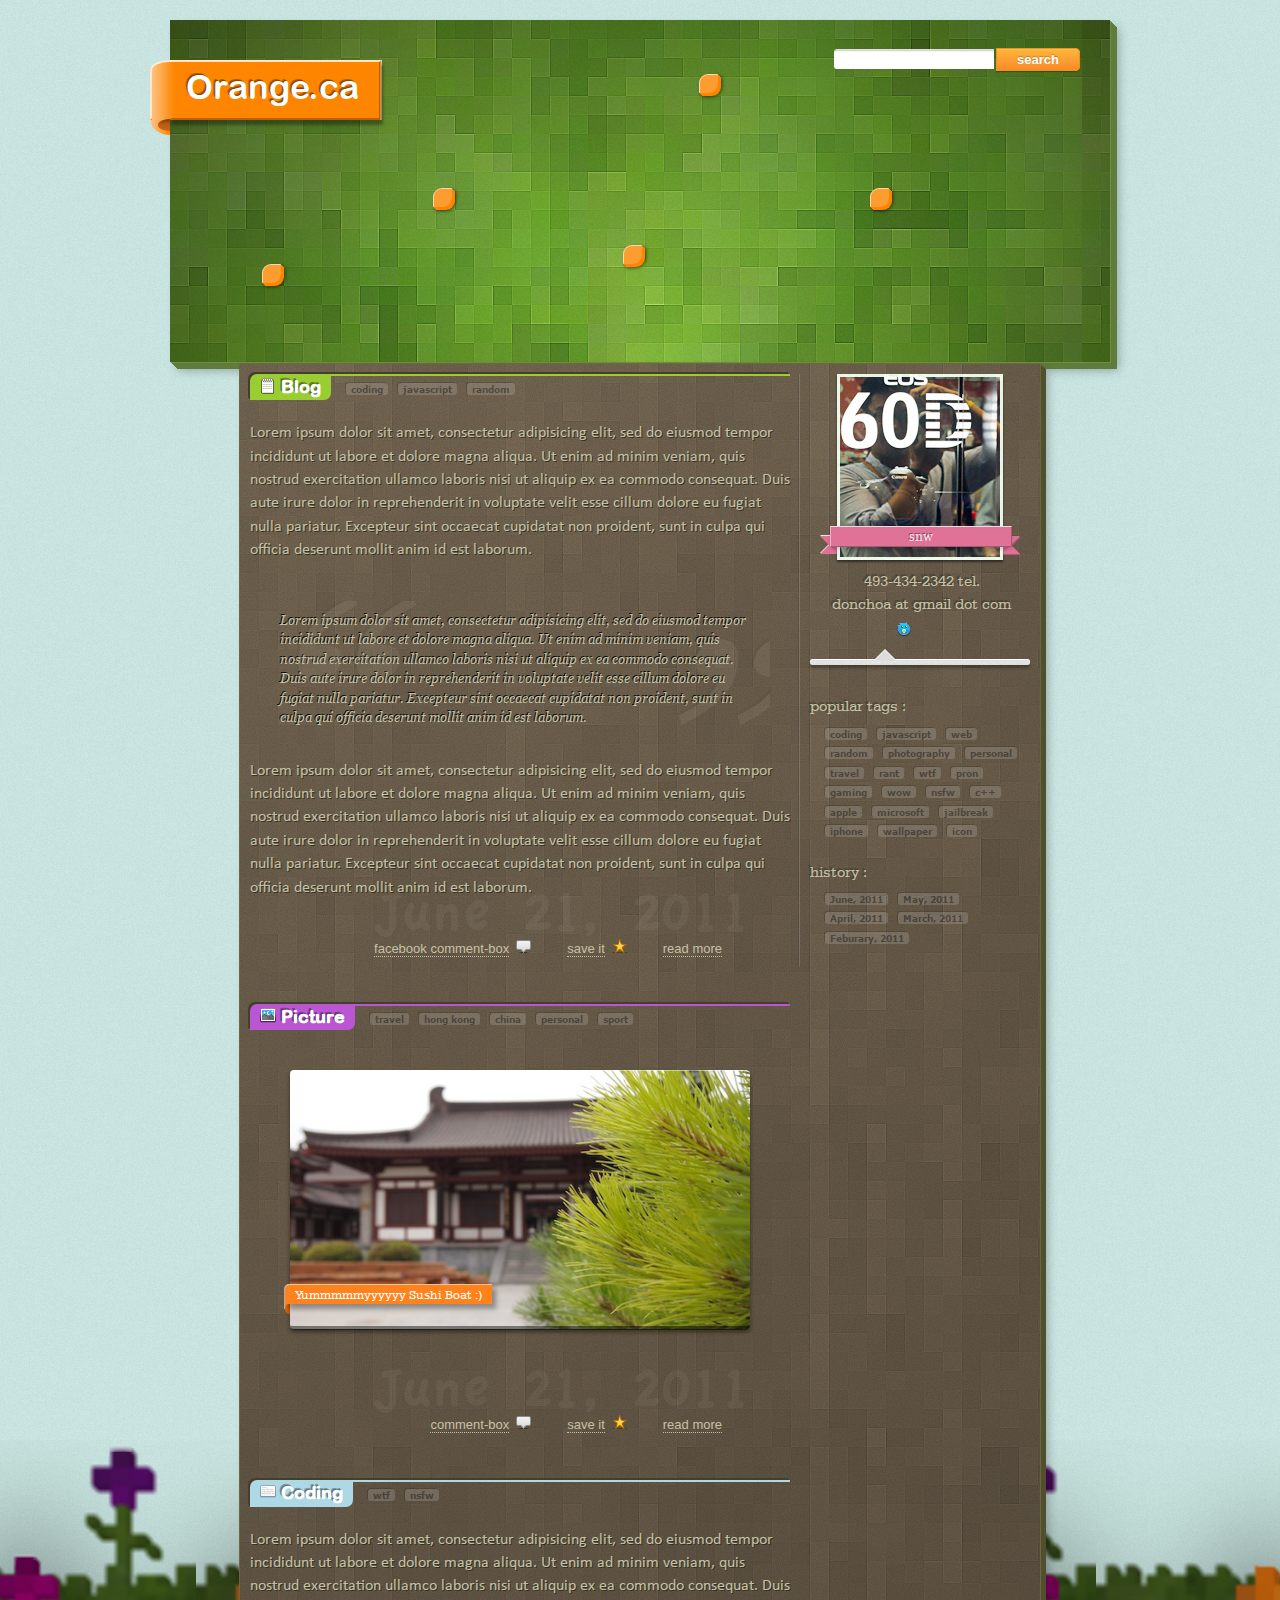
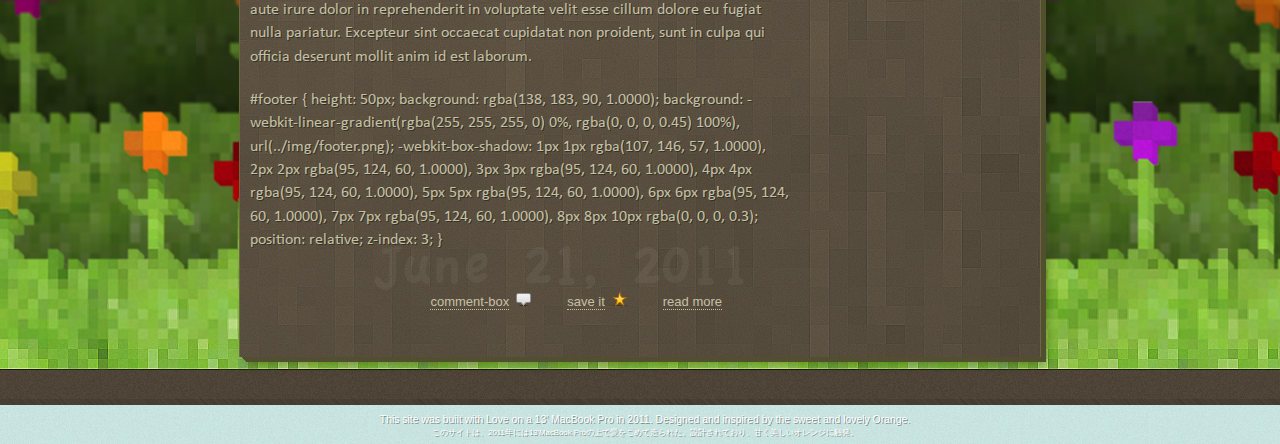
==== index.html @ d5fca3a6 "initial uploading the files from dropbox to github. finalized flickr and twitter." ====
<!DOCTYPE HTML>
<html lang="en-US">
<head>
	
	<title>O Hai Der! - snw</title>
	<meta charset="utf-8">
	<link rel="stylesheet" type="text/css" href="css/reset.css" />
	<link rel="stylesheet" type="text/css" href="css/nivo-slider.css" media="all" />
	<link rel="stylesheet" type="text/css" href="css/960/960_12_col.css" />
	<link rel="stylesheet" type="text/css" href="css/960/text.css" />
	<link rel="stylesheet" type="text/css" href="css/style.css" />
	
	<link rel="icon" type="image/png" href="img/fav.png" />
	
	
	<script type="text/javascript" src="script/jquery-1.6.1.min.js"></script>
	<script type="text/javascript" src="script/jquery.nivo.slider.pack.js"></script>
	<script type="text/javascript" src="script/fancyzoom/js-global/FancyZoom.js"></script>
	<script type="text/javascript" src="script/fancyzoom/js-global/FancyZoomHTML.js"></script>
	<script type="text/javascript" src="script/script.js"></script>
	
</head>
<body>
	
	<!-- background flower garden -->
	<div id="garden-03"></div>
	<div id="garden-02"></div>
	<div id="garden-01"></div>
	<div id="footer-foreground"></div>
	
	<div id="container" class="container_12">	
		<div id="header" class="grid_12">
			<!--hover audio for navigations-->
			<audio src="audio/sound85.wav"></audio>
			<div id="ribbon">Orange.ca<span id="hover-ribbon"><ul><li>oh</li><li>hai</li><li>der!</li></ul></span></div><div id="ribbon-2"></div><div id="ribbon-3"></div>
			<div class="apple one"><a href="#">blog</a></div>
			<div class="apple two"><a href="#">workbook</a></div>
			<div class="apple three"><a href="#">showcase</a></div>
			<div class="apple four"><a href="photography.html">photography</a></div>
			<div class="apple five"><a href="#">resume</a></div>
			
			<form action="#" id="search">
				<input type="text" />
				<a href="#" id="search-button">search</a>
			</form>
		</div>
		<div id="main" class="grid_10 prefix_1 suffix_1">
			<div id="content">
				<div id="left" class="grid_7">
					<div id="post">
						<!--post header-->
						<h1 id="h1_green"><img src="img/blog.png" alt="" id="icon" />Blog</h1>
						<ul id="tags">
							<li><a href="#">coding</a></li>
							<li><a href="#">javascript</a></li>
							<li><a href="#">random</a></li>
						</ul>
						<div id="hr_green"></div>	
						<!--end of post header-->
						<p>Lorem ipsum dolor sit amet, consectetur adipisicing elit, sed do eiusmod tempor incididunt ut labore et dolore magna aliqua. Ut enim ad minim veniam, quis nostrud exercitation ullamco laboris nisi ut aliquip ex ea commodo consequat. Duis aute irure dolor in reprehenderit in voluptate velit esse cillum dolore eu fugiat nulla pariatur. Excepteur sint occaecat cupidatat non proident, sunt in culpa qui officia deserunt mollit anim id est laborum.</p>
						<p><div id="quotes"><div id="quotation-left">“</div><div id="quotation-right">”</div>Lorem ipsum dolor sit amet, consectetur adipisicing elit, sed do eiusmod tempor incididunt ut labore et dolore magna aliqua. Ut enim ad minim veniam, quis nostrud exercitation ullamco laboris nisi ut aliquip ex ea commodo consequat. Duis aute irure dolor in reprehenderit in voluptate velit esse cillum dolore eu fugiat nulla pariatur. Excepteur sint occaecat cupidatat non proident, sunt in culpa qui officia deserunt mollit anim id est laborum.</div></p>
						<p>Lorem ipsum dolor sit amet, consectetur adipisicing elit, sed do eiusmod tempor incididunt ut labore et dolore magna aliqua. Ut enim ad minim veniam, quis nostrud exercitation ullamco laboris nisi ut aliquip ex ea commodo consequat. Duis aute irure dolor in reprehenderit in voluptate velit esse cillum dolore eu fugiat nulla pariatur. Excepteur sint occaecat cupidatat non proident, sunt in culpa qui officia deserunt mollit anim id est laborum.</p>
						<!--post footer-->
						<div id="end_post">
							<div id="date">June 21, 2011</div>
							<ul id="tools">
								<li><a href="#">facebook comment-box</a><img src="img/comment.png" alt="" id="icon" /></li>
								<li><a href="#">save it</a><img src="img/bookmark.png" alt="" id="icon" /></li>
								<li><a href="#">read more</a><img src="img/more.png" alt="" id="icon" /></li>
							</ul>
						</div>
						<!--end of post footer-->
					</div>
					
					<div id="post">
						<h1 id="h1_purple"><img src="img/pic.png" alt="" id="icon" />Picture</h1>
						<ul id="tags">
							<li><a href="#">travel</a></li>
							<li><a href="#">hong kong</a></li>
							<li><a href="#">china</a></li>
							<li><a href="#">personal</a></li>
							<li><a href="#">sport</a></li>
						</ul>
						<div id="hr_purple"></div>
						<p>
							<div id="img">
								<a href="img/slider/05.jpg"><img src="img/slider/05.jpg" alt="Packed for mainland China" /></a>
								<h5 id="caption">Yummmmmyyyyyy Sushi Boat :)</h5>
								<div id="caption-2"></div><div id="caption-3"></div>
							</div>
						</p>
						<div id="end_post">
							<div id="date">June 21, 2011</div>
							<ul id="tools">
								<li><a href="#">comment-box</a><img src="img/comment.png" alt="" id="icon" /></li>
								<li><a href="#">save it</a><img src="img/bookmark.png" alt="" id="icon" /></li>
								<li><a href="#">read more</a><img src="img/more.png" alt="" id="icon" /></li>
							</ul>
						</div>
					</div>
					
					<div id="post">
						<h1 id="h1_blue"><img src="img/code.png" alt="" id="icon" />Coding</h1>
						<ul id="tags">
							<li><a href="#">wtf</a></li>
							<li><a href="#">nsfw</a></li>
						</ul>
						<div id="hr_blue"></div>
						<p>Lorem ipsum dolor sit amet, consectetur adipisicing elit, sed do eiusmod tempor incididunt ut labore et dolore magna aliqua. Ut enim ad minim veniam, quis nostrud exercitation ullamco laboris nisi ut aliquip ex ea commodo consequat. Duis aute irure dolor in reprehenderit in voluptate velit esse cillum dolore eu fugiat nulla pariatur. Excepteur sint occaecat cupidatat non proident, sunt in culpa qui officia deserunt mollit anim id est laborum.</p>
						<p>
						#footer {
							height: 50px;
							background: rgba(138, 183, 90, 1.0000);
							background: 
								-webkit-linear-gradient(rgba(255, 255, 255, 0) 0%, rgba(0, 0, 0, 0.45) 100%),
								url(../img/footer.png);
							-webkit-box-shadow: 
								1px 1px rgba(107, 146, 57, 1.0000),
								2px 2px rgba(95, 124, 60, 1.0000),
								3px 3px rgba(95, 124, 60, 1.0000),
								4px 4px rgba(95, 124, 60, 1.0000),
								5px 5px rgba(95, 124, 60, 1.0000),
								6px 6px rgba(95, 124, 60, 1.0000),
								7px 7px rgba(95, 124, 60, 1.0000),
								8px 8px 10px rgba(0, 0, 0, 0.3);
							position: relative;
							z-index: 3;
						}
						</p>
						<div id="end_post">
							<div id="date">June 21, 2011</div>
							<ul id="tools">
								<li><a href="#">comment-box</a><img src="img/comment.png" alt="" id="icon" /></li>
								<li><a href="#">save it</a><img src="img/bookmark.png" alt="" id="icon" /></li>
								<li><a href="#">read more</a><img src="img/more.png" alt="" id="icon" /></li>
							</ul>
						</div>
					</div>
					
				</div><!-- end of #left -->
				
				
				<div id="right" class="grid_3 alpha">
					<div id="avatar">
						<div id="ribbon">snw</div><div id="ribbon-2"></div><div id="ribbon-3"></div><div id="ribbon-4"></div><div id="ribbon-5"></div><div id="ribbon-6"></div><div id="ribbon-7"></div>
					</div>
					<ul id="info">
						<li>493-434-2342 tel.</li>
						<li>donchoa at gmail dot com</li>
						<li>
							<a href="#"><img src="img/twit.png" alt="" /></a>&nbsp;
							<a href="http://www.flickr.com/photos/snwfog"><img src="img/flickr.png" alt="" target="_blank" /></a>&nbsp;
							<a href=""><img src="img/facebook.png" alt="" /></a>&nbsp;
							<a href=""><img src="img/devart.png" alt="" /></a>
						</li>
					</ul>
					<div id="twitter"><div id="twitter-2"></div><div id="twitter-3"></div>
						
						
						<!--<div id="feed">Lorem ipsum dolor sit amet, consectetur adipisicing elit, sed do eiusmod tempor incididunt ut labore et dolore magna aliqua.</div>
						<div id="feed">Ut enim ad minim veniam, quis nostrud exercitation ullamco laboris nisi ut aliquip ex ea commodo consequat.</div>
						<div id="feed">Duis aute irure dolor in reprehenderit in voluptate velit esse cillum dolore eu fugiat nulla pariatur.</div>
						<div id="last-feed">Excepteur sint occaecat cupidatat non proident, sunt in culpa qui officia deserunt mollit anim id est laborum.</div>
					-->
					</div>
					
					<h5>popular tags :</h5>
					<ul id="tags">
						<li><a href="#">coding</a></li>
						<li><a href="#">javascript</a></li>
						<li><a href="#">web</a></li>
						<li><a href="#">random</a></li>
						<li><a href="#">photography</a></li>
						<li><a href="#">personal</a></li>
						<li><a href="#">travel</a></li>
						<li><a href="#">rant</a></li>
						<li><a href="#">wtf</a></li>
						<li><a href="#">pron</a></li>
						<li><a href="#">gaming</a></li>
						<li><a href="#">wow</a></li>
						<li><a href="#">nsfw</a></li>
						<li><a href="#">c++</a></li>
						<li><a href="#">apple</a></li>
						<li><a href="#">microsoft</a></li>
						<li><a href="#">jailbreak</a></li>
						<li><a href="#">iphone</a></li>
						<li><a href="#">wallpaper</a></li>
						<li><a href="#">icon</a></li>
					
					</ul>
					
					<h5>history :</h5>
					<ul id="tags">
						<li><a href="#">June, 2011</a></li>
						<li><a href="#">May, 2011</a></li>
						<li><a href="#">April, 2011</a></li>
						<li><a href="#">March, 2011</a></li>
						<li><a href="#">Feburary, 2011</a></li>
					</ul>
				</div><!-- end of #right -->
				
				<!--<div id="slider">
					<img src="img/slider/01.jpg" alt="Victoria Harbor @ Night" title="Victoria Harbor @ Night" />
					<img src="img/slider/02.jpg" alt="Sushi Leaf Boat" title="Sushi Leaf Boat" />
					<img src="img/slider/03.jpg" alt="Kanbi Kawahi" title="Kanbi Kawahi" />
					<img src="img/slider/04.jpg" alt="" title="Packed for Xi'an" />
					<img src="img/slider/05.jpg" alt="" title="Big Goose Pagoda @ Xi'an" />
					<img src="img/slider/06.jpg" alt="" title="大唐芙蓉元"/>
				</div>-->
				
				<!--<ul class="gallery">
					<li><a href="#"><img src="img/sunny.png" alt="Sunny Day! :D" /></a></li>
					<li><a href="#"><img src="img/glissade.png" alt="Glissade, weeeeeeeee!" /></a></li>
					<li><a href="#"><img src="img/-3-.png" alt="-3-" /></a></li>
				</ul> -->
				
				<!--<p><a href="#" id="download"></a></p>
				
				<form action="/">
					<p>
						<button id="clickme" name="clickme" type="button" value="cliclicious">Cliclicious&nbsp;&nbsp;&nbsp;&nbsp;&nbsp;&#63743;</button>
					</p>
				</form>	-->
				<!--<div id="left" class="grid_3 omega">
					<div id="left-panel">
						<!--<div id="avatar"></div>--*>
						<p>
							Lorem ipsum dolor sit amet, consectetur adipisicing elit, sed do eiusmod tempor incididunt ut labore et dolore magna aliqua. Ut enim ad minim veniam, quis nostrud exercitation ullamco laboris nisi ut aliquip ex ea commodo consequat. Duis aute irure dolor in reprehenderit in voluptate velit esse cillum dolore eu fugiat nulla pariatur. Excepteur sint occaecat cupidatat non proident, sunt in culpa qui officia deserunt mollit anim id est laborum.
						</p>
					</div>
				</div>-->
				<!--<div id="right" class="grid_7 alpha">
					<div id="right-panel">
						<form action="/">
							<p>
								<button id="clickme" name="clickme" type="button" value="cliclicious">Cliclicious&nbsp;&nbsp;&nbsp;&nbsp;&nbsp;&#63743;</button>
							</p>
						</form>
						Lorem ipsum dolor sit amet, consectetur adipisicing elit, sed do eiusmod ssssss tempor incididunt ut labore et dolore magna aliqua. Ut enim ad minim veniam, quis nostrud exercitation ullamco laboris nisi ut aliquip ex ea commodo consequat. Duis aute irure dolor in reprehenderit in voluptate velit esse cillum dolore eu fugiat nulla pariatur. Excepteur sint occaecat cupidatat non proident, sunt in culpa qui officia deserunt mollit anim id est laborum.
					</div><!--end of #right-panel--*>
				</div><!--end of .grid_7 alpha--*>-->
			</div><!-- end of content -->
			
			<!--oh hai der! my name is charles yang, and i design stuffs. well mostly webpage, and graphics. i am extremely good with shapes and color, although i am pretty much a newb in free drawing :(-->
			
		</div><!-- end of #main -->
		<div id="footer" class="grid_12"></div>
		<div id="footer-footer" class="grid_12">
			<p id="en">This site was built with Love on a 13' MacBook Pro in 2011. Designed and inspired by the sweet and lovely Orange.</p>
			<p id="jp">このサイトは、2011年には13'MacBook Proの上で愛をこめて造られた。設計されており、甘く美しいオレンジに触発。</p>
		</div>
	</div>
	<div id="ribbon-test"></div>
</body>
</html>
---- css/960/960_12_col.css ----
body{min-width:960px}.container_12{margin-left:auto;margin-right:auto;width:960px}.grid_1,.grid_2,.grid_3,.grid_4,.grid_5,.grid_6,.grid_7,.grid_8,.grid_9,.grid_10,.grid_11,.grid_12{display:inline;float:left;margin-left:10px;margin-right:10px}.push_1,.pull_1,.push_2,.pull_2,.push_3,.pull_3,.push_4,.pull_4,.push_5,.pull_5,.push_6,.pull_6,.push_7,.pull_7,.push_8,.pull_8,.push_9,.pull_9,.push_10,.pull_10,.push_11,.pull_11{position:relative}.alpha{margin-left:0}.omega{margin-right:0}.container_12 .grid_1{width:60px}.container_12 .grid_2{width:140px}.container_12 .grid_3{width:220px}.container_12 .grid_4{width:300px}.container_12 .grid_5{width:380px}.container_12 .grid_6{width:460px}.container_12 .grid_7{width:540px}.container_12 .grid_8{width:620px}.container_12 .grid_9{width:700px}.container_12 .grid_10{width:780px}.container_12 .grid_11{width:860px}.container_12 .grid_12{width:940px}.container_12 .prefix_1{padding-left:80px}.container_12 .prefix_2{padding-left:160px}.container_12 .prefix_3{padding-left:240px}.container_12 .prefix_4{padding-left:320px}.container_12 .prefix_5{padding-left:400px}.container_12 .prefix_6{padding-left:480px}.container_12 .prefix_7{padding-left:560px}.container_12 .prefix_8{padding-left:640px}.container_12 .prefix_9{padding-left:720px}.container_12 .prefix_10{padding-left:800px}.container_12 .prefix_11{padding-left:880px}.container_12 .suffix_1{padding-right:80px}.container_12 .suffix_2{padding-right:160px}.container_12 .suffix_3{padding-right:240px}.container_12 .suffix_4{padding-right:320px}.container_12 .suffix_5{padding-right:400px}.container_12 .suffix_6{padding-right:480px}.container_12 .suffix_7{padding-right:560px}.container_12 .suffix_8{padding-right:640px}.container_12 .suffix_9{padding-right:720px}.container_12 .suffix_10{padding-right:800px}.container_12 .suffix_11{padding-right:880px}.container_12 .push_1{left:80px}.container_12 .push_2{left:160px}.container_12 .push_3{left:240px}.container_12 .push_4{left:320px}.container_12 .push_5{left:400px}.container_12 .push_6{left:480px}.container_12 .push_7{left:560px}.container_12 .push_8{left:640px}.container_12 .push_9{left:720px}.container_12 .push_10{left:800px}.container_12 .push_11{left:880px}.container_12 .pull_1{left:-80px}.container_12 .pull_2{left:-160px}.container_12 .pull_3{left:-240px}.container_12 .pull_4{left:-320px}.container_12 .pull_5{left:-400px}.container_12 .pull_6{left:-480px}.container_12 .pull_7{left:-560px}.container_12 .pull_8{left:-640px}.container_12 .pull_9{left:-720px}.container_12 .pull_10{left:-800px}.container_12 .pull_11{left:-880px}.clear{clear:both;display:block;overflow:hidden;visibility:hidden;width:0;height:0}.clearfix:before,.clearfix:after{content:'\0020';display:block;overflow:hidden;visibility:hidden;width:0;height:0}.clearfix:after{clear:both}.clearfix{zoom:1}
---- css/960/text.css ----
body{font:13px/1.5 'Helvetica Neue',Arial,'Liberation Sans',FreeSans,sans-serif}pre,code{font-family:'DejaVu Sans Mono',Monaco,Consolas,monospace}hr{border:0 #ccc solid;border-top-width:1px;clear:both;height:0}h1{font-size:25px}h2{font-size:23px}h3{font-size:21px}h4{font-size:19px}h5{font-size:17px}h6{font-size:15px}ol{list-style:decimal}ul{list-style:disc}li{margin-left:30px}p,dl,hr,h1,h2,h3,h4,h5,h6,ol,ul,pre,table,address,fieldset,figure{margin-bottom:20px}
---- css/style.css ----
body {
	background: 
		url(../img/body.png) repeat top left;
}

/*#ribbon-test {
	background-image: url(../img/bottom-footer.png);
	position: absolute;
	clear: all;
	bottom: 0px;
	width: 100%;
	height: 50px;
	
}*/

div#garden-01 {
	background: url(../img/background-garden-01.png) repeat-x 90% 90%;
	width: 100%;
	height: 380px;
	position: absolute;
}

div#garden-02 {
	background: url(../img/background-garden-02.png) repeat-x 50% 50%;
	width: 100%;
	height: 480px;
	position: absolute;
}

div#garden-03 {
	background: url(../img/background-garden-03.png) repeat-x 20% 20%;
	width: 100%;
	height: 500px;
	position: absolute;
}

div#footer-foreground {
	background: url(../img/footer-foreground.png) repeat-x;
	width: 100%;
	height: 155px;
	position: absolute;
	z-index: 5;
}

#container {
	background: rgba(242, 242, 242, 1.0000);
	clear: auto;
}

#header {
	position: relative;
	height: 342px;
	width: 940px;
	margin-top: 20px;
	//background: url(../img/bg-fallback.png) repeat top left;
	background: 
		-webkit-radial-gradient(50% 100%, circle, rgba(255, 255, 255, 0) 0%, rgba(0, 0, 0, 0.65) 130%),
		url(../img/background2.png);	
	-webkit-box-shadow: 
		1px 1px rgba(107, 146, 57, 1.0000),
		2px 2px rgba(95, 124, 60, 1.0000),
		3px 3px rgba(95, 124, 60, 1.0000),
		4px 4px rgba(95, 124, 60, 1.0000),
		5px 5px rgba(95, 124, 60, 1.0000),
		6px 6px rgba(95, 124, 60, 1.0000),
		7px 7px rgba(95, 124, 60, 1.0000),
		8px 8px 10px rgba(0, 0, 0, 0.31);
	z-index: 1;
}

#header #ribbon {
	color: white;
	text-shadow:
		-1px -1px rgba(0, 0, 0, 0.3),
		-2px -2px rgba(0, 0, 0, 0.3);
	font-size: 2.6em;
	height: 50px;
	width: 150px;
	font-family: Arial Rounded MT Bold, sans-serif;
	background:
		-webkit-gradient(linear, 0% 100%, 100% 100%, from(rgba(255, 255, 255, 0.5)), color-stop(10%, rgba(255, 255, 255, 0)), to(rgba(255, 255, 255, 0))),
		url(../img/header-menu.png),
		rgba(253, 133, 0, 1.0000);

/*-webkit-linear-gradient(top, rgba(255, 255, 255, 0), rgba(255, 255, 255, 0.45) 4%, rgba(255, 255, 255, 0) 12%),*/

	position: absolute;
	padding: 0px 1.3em 0px 1em;
	border-style: solid;
	border-width: 2px;
	border-color: rgba(255, 255, 255, 0.8) transparent transparent rgba(255, 255, 255, 0.8);
	-webkit-border-radius: 20px 0em 0em 0px / 10px 0px 0px 0px;
	//-webkit-box-shadow: 5px 5px 5px rgba(0, 0, 0, 0.25);
	left: -20px;
	top: 40px;
	padding-bottom: 6px; /* Balance the space between O and g of the orange banner */
}

#header div#ribbon span#hover-ribbon ul {
	visibility: hidden;
	font-size: 0.4em;
	float: right;
	list-style: none;
	margin: 0px;
}

/*
#header div#ribbon span#hover-ribbon ul li {
	margin: 0px;
}

#header div#ribbon:hover span#hover-ribbon ul {
	visibility: visible;
}

#header div#ribbon:hover {
	width: 250px;
}*/

#header div#ribbon:before {
	content: '';
	height: 56px;
	width: 208px;
	position: absolute;
	top: -2px;
	left: 17px;
	-webkit-box-shadow: 2px 5px 3px rgba(0, 0, 0, 0.35);
	border-style: solid;
	border-width: 2px;
	border-color: transparent rgba(0, 0, 0, 0.25) rgba(0, 0, 0, 0.25) transparent;
}

/*#header #ribbon:hover {
	color: white;
	text-shadow:
		-1px -1px rgba(0, 0, 0, 0.3),
		-2px -2px rgba(0, 0, 0, 0.3);
	background:
		-webkit-linear-gradient(top, rgba(255, 255, 255, 0), rgba(255, 255, 255, 0.4) 4%, rgba(255, 255, 255, 0) 12%),
		url(../img/jeans-texture.png) no-repeat center center,
		rgba(253, 133, 0, 1.0000);
	float: left;
	position: relative;
	padding: 0px 10px 0px 10px;
	-webkit-box-shadow: 5px 5px 5px rgba(0, 0, 0, 0.25);
	margin-left: -11px;
	padding-bottom: 6px;
	display: block;
	margin-top: 38px;
}*/

#header #ribbon-2 {
	height: 12px;
	width: 12px;
	-webkit-border-radius: 24px 0px 0px 24px / 12px 0px 0px 12px;
	background: 
		-webkit-gradient(linear, 0% 0%, 0% 100%, from(rgba(0, 0, 0, 0.5)), color-stop(40%, rgba(0, 0, 0, 0.2)),to(rgba(0, 0, 0, 0.1))),
		rgba(224, 114, 25, 1);
	position: absolute;
	top: 99px;
	left: -12px;
	/*border-style: solid;
	border-width: 2px;
	border-color: rgba(0, 0, 0, 1) rgba(0, 0, 0, 1) rgba(0, 0, 0, 1) rgba(0, 0, 0, 1);*/
	//-webkit-box-shadow: 0px -1px 2px rgba(0, 0, 0, 0.5);
}

#header #ribbon-3 {
	width: 19px;
	height: 20px;
	background:
		-webkit-gradient(linear, 0% 100%, 100% 100%, from(rgba(255, 255, 255, 0.5)), color-stop(100%, rgba(255, 255, 255, 0)), to(rgba(255, 255, 255, 0))),
		url(../img/header-menu.png),
		rgba(253, 133, 0, 1.0000);
	-webkit-border-radius: 0px 0px 0px 20px / 0px 0px 0px 15px;

	position: absolute;
	left: -19px;
	top: 95px;
	z-index: -1;
/*	border-style: solid;
	border-width: 2px;
	border-color: rgba(255, 255, 255, 0.8) rgba(253, 133, 0, 0) rgba(253, 133, 0, 0.8) rgba(253, 133, 0, 0);*/
}

/*#header #ribbon:hover #ribbon-3 {
	border: solid 11px rgba(207, 28, 70, 1.0000);
	width: 0px;
	height: 0px;
	position: absolute;
	float: left;
	border-color: transparent rgba(224, 114, 25, 1.0000) transparent transparent;
	margin-bottom: -15px;
	display: block;
	clear: left;
	left: -11px;
	top: 46px;
	z-index: -1;
}*/

#header .apple {
	//background: url(../img/or-1.png);
	background: 
		url(../img/header-menu.png),
		rgba(253, 156, 49, 1.0000);
	width: 17px;
	height: 17px;
	z-index: 10;
	/*-webkit-box-shadow: 
		1px 1px rgba(211, 95, 0, 1),
		2px 2px rgba(211, 95, 0, 1),
		3px 3px rgba(211, 95, 0, 1),
		4px 4px rgba(211, 95, 0, 1),
		5px 5px rgba(211, 95, 0, 1),
		6px 6px rgba(211, 95, 0, 1),
		7px 7px rgba(211, 95, 0, 1),
		7px 7px 4px rgba(0, 0, 0, 0.8);*/
	-webkit-border-radius: 9px 0px 9px 0px;
	-webkit-box-shadow: 
		1px 1px rgba(253, 133, 0, 1.0000),
		2px 2px rgba(253, 133, 0, 1.0000),
		3px 3px rgba(253, 133, 0, 1.0000),
		3px 3px 4px rgba(0, 0, 0, 0.9);
	border-style: solid;
	border-width: 1px;
	border-color: rgba(255, 255, 255, 0.6) transparent transparent rgba(255, 255, 255, 0.6);
	position: absolute;
}

#header .apple a {
	color: white;
	text-shadow: 
		-1px -1px rgba(0, 0, 0, 0.3),
		-2px -2px rgba(0, 0, 0, 0.3);
	font-size: 2em;
	font-family: Casual, sans-serif;
	position: relative;
	visibility: hidden;
	text-decoration: none;
}

#header .apple:hover a {
	visibility: visible;
	margin-left: 10px;	
	margin-right: 10px;
}

#header .one {
	left: 92px;
	top: 244px;
}

#header .one:hover {
	text-align: center;
	width: 80px;
	height: 35px;
	-webkit-border-radius: 9px 0px 9px 0px;
	-webkit-animation: bounce-or-1 0.4s 0.05s 5;
	-webkit-transition-duration: 0.01s;
	-webkit-transition-property: width, height, visibility;
	-webkit-transition-timing-function: ease-in;
}

#header .two {
	left: 263px;
	top: 168px;
}

#header .two:hover {
	text-align: center;
	width: 130px;
	height: 35px;
	-webkit-border-radius: 9px 0px 9px 0px;
	
	-webkit-animation: bounce-or-2 0.4s 0.05s infinite;
	-webkit-transition-duration: 0.01s;
	-webkit-transition-property: width, height, visibility;
	-webkit-transition-timing-function: ease-in;
}

#header .three {
	left: 453px;
	top: 225px;
}

#header .three:hover {
	text-align: center;
	width: 130px;
	height: 35px;
	-webkit-border-radius: 9px 0px 9px 0px;
	
	-webkit-animation: bounce-or-3 0.4s 0.05s infinite;
	-webkit-transition-duration: 0.01s;
	-webkit-transition-property: width, height, visibility;
	-webkit-transition-timing-function: ease-in;
}

#header .four {
	left: 529px;
	top: 54px;
}

#header .four:hover {
	text-align: center;
	width: 165px;
	height: 35px;
	-webkit-border-radius: 9px 0px 9px 0px;
	
	-webkit-animation: bounce-or-4 0.4s 0.05s infinite;
	-webkit-transition-duration: 0.01s;
	-webkit-transition-property: width, height, visibility;
	-webkit-transition-timing-function: ease-in;
}

#header .five {
	left: 700px;	
	top: 168px;
}

#header .five:hover {
	text-align: center;
	width: 100px;
	height: 35px;
	-webkit-border-radius: 9px 0px 9px 0px;
	
	-webkit-animation: bounce-or-5 0.4s 0.05s infinite;
	-webkit-transition-duration: 0.01s;
	-webkit-transition-property: width, height, visibility;
	-webkit-transition-timing-function: ease-in;
}

#header #search {
	position: absolute;
	top: 30px;
	right: 30px;
}

#header form input {
	margin-right: -2px;
	height: 17px;
	width: 150px;
	border: none;
	-webkit-border-radius: 3px 0px 0px 3px;
	-webkit-box-shadow: 0px -1px rgba(221, 221, 221, 1);
	font-family: Calibri;
	padding-left: 5px;
	padding-right: 5px;
	background: 
		-webkit-gradient(linear, 0% 0%, 0% 100%, from(rgba(221, 221, 221, 0.85)), color-stop(10%, rgba(255, 255, 255, 1)), to(rgba(255, 255, 255, 1)));
	
}

#header form input:focus {
	background: 
		-webkit-gradient(linear, 0% 0%, 0% 100%, from(rgba(221, 221, 221, 0.85)), color-stop(10%, rgba(255, 255, 255, 1)), to(rgba(255, 255, 255, 1)));
	outline: none;
	-webkit-box-shadow: 0px -1px rgba(221, 221, 221, 1);
	color: rgba(0, 0, 0, 0.65);
}

#header form a#search-button {
	text-decoration: none;
	font-family: Long John Formal Regular, sans-serif;
	font-weight: bold;
	font-size: 1em;
	border: 1px solid rgba(230, 151, 27, 1);
	color: rgba(255, 255, 255, 1.0000);
	background: rgba(251, 161, 49, 1.0000);
	background-image:
		-webkit-gradient(linear, 0% 0%, 0% 100%, from(rgba(255, 255, 255, 0.6)), color-stop(3%, rgba(253, 181, 59, 1)), to(rgba(252, 137, 41, 1))); /* Inner highlight shadowgradient */

	padding: 3px 20px 3px 20px;
	-webkit-border-radius: 0px 5px 5px 0px;
	-webkit-box-shadow: 0px 1px 1px rgba(0, 0, 0, 0.3);
	text-shadow: 0px -1px 1px rgba(0, 0, 0, 0.25);
}

#header form a#search-button:hover {
 	border: 1px solid rgba(232, 162, 30, 1);
	background-image:
			-webkit-gradient(linear, 0% 0%, 0% 100%, from(rgba(255, 255, 255, 0.6)), color-stop(3%, rgba(251, 185, 58, 1)), to(rgba(253, 150, 46, 1))); /* Inner highlight shadowgradient */
}

#header form a#search-button:active {
	border: 1px solid rgba(205, 147, 48, 1);
	-webkit-box-shadow: 0px 1px rgba(255, 255, 255, 0.3);
	background-image:
			-webkit-gradient(linear, 0% 0%, 0% 100%, from(rgba(236, 179, 83, 0.5)), color-stop(30%, rgba(251, 185, 58, 1)), to(rgba(253, 150, 46, 1))); /* Inner highlight shadowgradient */}

/*left: 25px;
top: 240px;
-webkit-box-shadow: 
	1px 1px rgba(213, 30, 20, 1.0000),
	2px 2px rgba(213, 30, 20, 1.0000),
	3px 3px rgba(213, 30, 20, 1.0000),
	4px 4px rgba(213, 30, 20, 1.0000),
	5px 5px rgba(213, 30, 20, 1.0000),
	6px 6px rgba(213, 30, 20, 1.0000),
	7px 7px rgba(213, 30, 20, 1.0000),
	7px 7px 6px rgba(0, 0, 0, 0.5);*/

/* end of button search */

#footer {
	height: 50px;
/*	background: rgba(138, 183, 90, 1.0000);
	background: 
		-webkit-linear-gradient(rgba(255, 255, 255, 0) 0%, rgba(0, 0, 0, 0.45) 100%),
		url(../img/bottom-footer.png);*/
/*	-webkit-box-shadow: 
		1px 1px rgba(107, 146, 57, 1.0000),
		2px 2px rgba(95, 124, 60, 1.0000),
		3px 3px rgba(95, 124, 60, 1.0000),
		4px 4px rgba(95, 124, 60, 1.0000),
		5px 5px rgba(95, 124, 60, 1.0000),
		6px 6px rgba(95, 124, 60, 1.0000),
		7px 7px rgba(95, 124, 60, 1.0000),
		8px 8px 10px rgba(0, 0, 0, 0.3);*/
	position: relative;
	z-index: 3;
}

#footer-footer {
	position: relative;
	padding: 5px;
	z-index: 10;
}

#footer-footer p {
	margin: 5px auto 0px;
	text-align: center;
	font-family: Long John Formal Regular, Helvetica, sans-serif;
	font-size: 0.8em;
	color: rgba(255, 255, 255, 1);
	text-shadow: 1px 1px rgba(0, 0, 0, 0.4);
	margin: 0px;
}

#footer-footer p#jp {
	font-size: 0.6em;
}


#content {
	overflow-x: hidden;
	margin: 0px -10px;
	position: relative;
	background: rgba(95, 90, 60, 1.0000);
	background:
		-webkit-linear-gradient(rgba(255, 255, 255, 0), rgba(0, 0, 0, 0.2)),
		url(../img/wood.png) repeat top left;
	-webkit-box-shadow: 
		1px 0px rgba(109, 103, 63, 1.0000),
		2px 1px rgba(82, 78, 48, 1.0000),
		3px 2px rgba(82, 78, 48, 1.0000),
		4px 3px rgba(82, 78, 48, 1.0000),
		5px 4px rgba(82, 78, 48, 1.0000),
		6px 5px rgba(82, 78, 48, 1.0000),
		0px -1px rgba(109, 103, 63, 1.0000),
		-1px 0px rgba(109, 103, 63, 1.0000),
		7px 7px 10px rgba(0, 0, 0, 0.3);
	z-index: 2;
	margin-top: 2px;
	padding-top: 10px; /* give the overall #content a 10px padding around the border, balance the 10px gutters of the 960.gs */
}



#content #left img#icon {
	margin: 0px 5px 5px 0px;
	width: 16px;
	height: 16px;
	border: none;
	-webkit-box-shadow: none;
	display: inline;
}


#content ul#tags {
	float: left; /* this will make the list not mess up the hr bar */
	margin-top: 5px;
	margin-left: 10px;
}

#content ul#tags li {
	float: left;
	list-style: none;
	margin: 0px 5px;
	text-shadow: none;
	/*list-style-image: url(../img/tag.png); */
}

#content ul#tags li a {
	font-family: Verdana;
	font-size: 0.7em;
	font-weight: bold;
	text-decoration: none;
	color: rgba(0, 0, 0, 0.4); /* same as the background brown */
	background: rgba(255, 255, 255, 0.15);
	padding: 0px 5px;
	-webkit-border-radius: 3px;
	-webkit-box-shadow: -1px -1px rgba(0, 0, 0, 0.15);
}

#content ul#tags li a:hover {
	color: rgba(0, 0, 0, 0.45);
	background: rgba(255, 255, 255, 0.35);
	padding: 0px 5px;
	-webkit-border-radius: 3px;
	-webkit-box-shadow: none;
}

#content #left h1#h1_green {
	font-family: Arial Rounded MT Bold, sans-serif;
	font-size: 1.35em;
	color: rgba(255, 255, 255, 1);
	text-shadow: 
		-1px -1px rgba(0, 0, 0, 0.3),
		-2px -2px rgba(0, 0, 0, 0.3);
	background: rgba(154, 205, 50, 1.0000);
	float: left;
	padding: 0px 10px;
	-webkit-border-radius: 7px 0px 7px 0px;
	-webkit-box-shadow: 
		-1px -1px rgba(67, 63, 42, 1),
		-2px -2px rgba(67, 63, 42, 1);
}

#content #left div#hr_green {
	border: 1px rgba(154, 205, 50, 1.0000) solid;
	-webkit-box-shadow: 
		-1px -1px rgba(67, 63, 42, 1),
		-2px -2px rgba(67, 63, 42, 1);
	margin-left: 10px; /* this is to keep the hr from extending all the way to the left edge so that would appear overlayed with the h1 border radius */
}

#content #left h1#h1_purple {
	font-family: Arial Rounded MT Bold, sans-serif;
	font-size: 1.35em;
	color: rgba(255, 255, 255, 1);
	text-shadow: 
		-1px -1px rgba(0, 0, 0, 0.3),
		-2px -2px rgba(0, 0, 0, 0.3);
	padding: 0px 10px;
	background: rgba(186, 85, 211, 1);
	float: left;
	-webkit-border-radius: 7px 0px 7px 0px;
	-webkit-box-shadow: 
		-1px -1px rgba(67, 63, 42, 1),
		-2px -2px rgba(67, 63, 42, 1);
}

#content #left div#hr_purple {
	border: 1px rgba(186, 85, 211, 1) solid;
	-webkit-box-shadow: 
		-1px -1px rgba(67, 63, 42, 1),
		-2px -2px rgba(67, 63, 42, 1);
	margin-left: 10px; /* this is to keep the hr from extending all the way to the left edge so that would appear overlayed with the h1 border radius */
	
}

#content #left h1#h1_blue {
	font-family: Arial Rounded MT Bold, sans-serif;
	font-size: 1.35em;
	color: rgba(255, 255, 255, 1);
	padding: 0px 10px;
	text-shadow: 
		-1px -1px rgba(0, 0, 0, 0.3),
		-2px -2px rgba(0, 0, 0, 0.3);
	background: rgba(173, 216, 230, 1);
	float: left;
	-webkit-border-radius: 7px 0px 7px 0px;
	-webkit-box-shadow: 
		-1px -1px rgba(67, 63, 42, 1),
		-2px -2px rgba(67, 63, 42, 1);
}

#content #left div#hr_blue {
	border: 1px rgba(173, 216, 230, 1) solid;
	-webkit-box-shadow: 
		-1px -1px rgba(67, 63, 42, 1),
		-2px -2px rgba(67, 63, 42, 1);
	margin-left: 10px; /* this is to keep the hr from extending all the way to the left edge so that would appear overlayed with the h1 border radius */
	
}


#content #left div#end_post {
	border-top: 1px dotted rgba(255, 255, 255, 0.00);
	margin: 30px auto 75px;
	width: 460px;
	position: relative;
}

#content #left div#end_post div#date {
	font-family: Casual, sans-serif;
	font-size: 4.5em;
	color: rgba(255, 255, 255, 0.05);
	position: absolute;
	top: -60px;
	right: 0px;
}

#content #left div#end_post ul {
	position: absolute;
	top: 10px;
	right: 0px;
	list-style: none;
}

#content #left div#end_post ul li {
	float: left;
}

#content #left div#end_post ul li a {
	text-decoration: none;
	margin-right: 7px;
	font-family: Long John Formal Regular, sans-serif;
	font-size: 1em;
	color: rgba(198, 193, 166, 1);
	border-bottom: dotted 1px rgba(198, 193, 166, 1.0000);
}

#content #left div#end_post ul li a:hover {
	color: rgba(255, 255, 255, 1);
	border-bottom: dotted 1px rgba(255, 255, 255, 1);
}

#content #left p {
	color: rgba(198, 193, 166, 1.0000);
	font-size: 1.20em;
	text-shadow:
		1px 1px rgba(48, 46, 33, 0.9000);
	clear: both;
	font-family: Calibri;
}

#content #left #quotes {
	width: 480px;
	//border: dashed 1px rgba(255, 255, 255, 0.2);
	padding: 10px;
	margin-left: auto;
	margin-right: auto;
	font-family: Georgia Italic;
	font-size: 1em;
	overflow: hidden;
	position: relative;
	color: rgba(198, 193, 166, 1.0000);
	text-shadow: -1px -1px rgba(0, 0, 0, 0.9);

}

#content #left #quotation-left,
#content #left #quotation-right {
	font-family: Georgia;
	font-size: 25em;
	font-style: italic;
	position: absolute;
	opacity: 0.1;
	text-shadow: -2px -2px rgba(0, 0, 0, 0.3);
}

#content #left #quotation-left {
	top: -120px;
	left: -30px;
}

#content #left #quotation-right {
	bottom: -275px;
	right: 15px;
}

#content #left div#img {
	display: block;
	position: relative;
	margin-bottom: -10px;
}

#content #left img {
	//border: 7px #fff solid;
	width: 460px;
	display: block;
	-webkit-border-radius: 4px;
	-webkit-box-shadow: 0px 3px 4px rgba(0, 0, 0, 0.45);
	margin-left: auto;
	margin-right: auto;
	margin-bottom: 55px;
}

#content #left div#img:after {
	content: '';
	position: absolute;
	width: 460px;
	height: 255px;
	border-top: 1px solid rgba(255, 255, 255, 0.45);
	border-bottom: 4px solid rgba(0, 0, 0, 0.45);
	top: 0px;
	left: 40px;
	color: white;
	-webkit-border-radius: 5px;
	//background: -webkit-linear-gradient(rgba(255, 255, 255, 0.65) 0%, rgba(255, 255, 255, 0) 0.75%);
}

/* caption ribbon body */
#content #left div#img h5#caption {
	margin: 0px;
	font-family: Serifa BT;
	font-size: 1em;
	font-weight: lighter;
	color: #fff;
	background: rgba(255, 130, 28, 1.0000);
	position: absolute;
	padding: 0px 10px;
	left: 35px;
	bottom: 25px;	
	z-index: 5;
	border-radius: 5px 0px 0px 0px;
	-webkit-box-shadow: 
		4px 5px 5px rgba(0, 0, 0, 0.35),
		-1px 0px rgba(182, 176, 167, 1);
	border-top: 1px solid rgba(255, 255, 255, 0.5);
	//border-left: 1px solid rgba(255, 255, 255, 0.2);
	
}

/* curly shadow of caption ribbon */
#content #left div#img div#caption-2 {
	content: '';
	position: absolute;
	width: 10px;
	height: 10px;
	background: rgba(255, 130, 28, 1.0000);
	left: 35px;
	bottom: 20px;
	z-index: -1;
	-webkit-box-shadow: 
		2px 1px 2px rgba(0, 0, 0, 0.8),
		-1px 0px rgba(182, 176, 167, 1);
}

/* curled back of caption ribbon */
#content #left div#img div#caption-3 {
	content: '';
	position: absolute;
	width: 0px;
	height: 0px;
	border-style: solid;
	border-width: 5px;
	border-color: rgba(224, 101, 0, 1.0000);
	-webkit-border-radius: 5px;
	bottom: 15px;
	left: 35px;
	z-index: -1;
	//-webkit-box-shadow: 0px -1px rgba(0, 0, 0, 0.3);
}

#content #right {
	-webkit-box-shadow: 
		-1px 0px rgba(255, 255, 255, 0.2), 
		-2px 0px rgba(0, 0, 0, 0.1);
	/* for the left 2px border */
	padding-left: 10px; 
	/* balance the gutter created from the 2px border */
	height: 100%;
}

#content #right p {
	color: rgba(198, 193, 166, 1.0000);
	text-shadow:
		-1px -1px rgba(48, 46, 33, 0.4000), 
		-2px -2px rgba(48, 46, 33, 0.4000);
	clear: both;
	font-family: Serifa BT;
	font-size: 1.2em;
	text-align: right;
}

#right #avatar {
	position: relative;
	display: block;
	background: url(../img/avatar-color.jpg) 50% 100%;
	height: 180px;
	width: 160px;
	margin: 0px auto 10px auto;
	-webkit-box-shadow: 0px 2px 2px rgba(0, 0, 0, 0.5);
	border: 3px solid rgba(240, 255, 240, 0.95);
}

#right #avatar div#ribbon {
	background: rgba(223, 114, 150, 1);
	width: 180px;
	text-align: center;
	left: -10px;
	bottom: 10px;
	position: absolute;
	color: rgba(255, 255, 255, 0.8);
	border-top: 1px solid rgba(255, 255, 255, 0.75);
	border-bottom: 1px solid rgba(0, 0, 0, 0.23);
	border-right: 1px solid rgba(0, 0, 0, 0.23);
	border-left: 1px solid rgba(255, 255, 255, 0.45);
	-webkit-box-shadow: 0px 2px 3px rgba(0, 0, 0, 0.15);
	text-shadow: -1px -1px rgba(0, 0, 0, 0.4);	
	font-family: Georgia;
	font-size: 1em;
	z-index: 4;
}

#right #avatar div#ribbon-2 {
	position: absolute;
	height: 0px;
	width: 0px;
	border-style: solid;
	border-width: 7px;
	border-color: transparent rgba(192, 98, 129, 1) transparent transparent;
	left: -17px;
	bottom: 4.5px;
	z-index: 0;
}

#right #avatar div#ribbon-3 {
	position: absolute;
	height: 0px;
	width: 0px;
	border-style: solid;
	border-width: 7px;
	border-color: transparent transparent transparent rgba(192, 98, 129, 1);
	right: -17px;
	bottom: 4.5px;
	z-index: 0;
}

#right #avatar div#ribbon-4 {
	position: absolute;
	height: 0px;
	width: 0px;
	border-style: solid;
	border-width: 9px;
	border-color: rgba(255, 255, 255, 0.85) rgba(255, 255, 255, 0.85) rgba(255, 255, 255, 0.95) transparent ;
	left: -20px;
	bottom: 4px;
	z-index: -1;
}

#right #avatar div#ribbon-5 {
	position: absolute;
	height: 0px;
	width: 0px;
	border-style: solid;
	border-width: 9px;
	border-color: rgba(223, 114, 150, 1) rgba(223, 114, 150, 1) rgba(223, 114, 150, 1) transparent ;
	left: -20px;
	bottom: 3px;
	z-index: -1;
}

#right #avatar div#ribbon-6 {
	position: absolute;
	height: 0px;
	width: 0px;
	border-style: solid;
	border-width: 9px;
	border-color: rgba(172, 88, 115, 1) transparent rgba(172, 88, 115, 1) rgba(172, 88, 115, 1);
	right: -21px;
	bottom: 2px;
	z-index: -1;
}

#right #avatar div#ribbon-7 {
	position: absolute;
	height: 0px;
	width: 0px;
	border-style: solid;
	border-width: 9px;
	border-color: rgba(223, 114, 150, 1) transparent rgba(223, 114, 150, 1) rgba(223, 114, 150, 1);
	right: -20px;
	bottom: 3px;
	z-index: -1;
}

#right ul#info {
	color: rgba(198, 193, 166, 1.0000);
	text-shadow:
		-1px -1px rgba(48, 46, 33, 0.4000), 
		-2px -2px rgba(48, 46, 33, 0.4000);
	clear: both;
	font-family: Serifa BT;
	font-size: 1.2em;
	text-align: center;
	list-style: none;
}

#right ul li {
	margin-left: 3px;
}

#right #twitter {
	height: 100%;
	width: 100%;
	background: -webkit-gradient(linear, 0% 0%, 0% 100%, from(rgba(0, 0, 0, 0.13)), color-stop(30%, rgba(0, 0, 0, 0.1)), color-stop(60%, rgba(0, 0, 0, 0.1)), color-stop(99%, rgba(0, 0, 0, 0.13)), to(rgba(0, 0, 0, 0.3))),
	url(../img/twit-background.png) repeat 0% 0%,
	rgba(255, 255, 255, 1);
	position: relative;
	-webkit-border-radius: 6px;
	-webkit-box-shadow: 
		0px -1px rgba(255, 255, 255, 1),
		0px 3px 3px rgba(0, 0, 0, 0.3);
	padding-top: 5px;
}

#right #twitter-2 {
	height: 0px;
	width: 0px;
	border-width: 10px;
	border-style: solid;
	border-color: transparent transparent rgba(220, 220, 220, 1) transparent;
	left: 65px;
	top: -20px;
	position: absolute;	
}

#right #twitter-3 {
	height: 0px;
	width: 0px;
	border-width: 11px;
	border-style: solid;
	border-color: transparent transparent rgba(255, 255, 255, 1) transparent;
	left: 64px;
	top: -22px;
	position: absolute;	
	z-index: -1;
}

#right #twitter #feed {
	margin-bottom: 7px;
	margin-left: 10px;
	margin-right: 10px;
	font-family: Serifa BT;
	font-size: 0.9em;
	padding-bottom: 5px;
	-webkit-box-shadow:
		0px 1px rgba(0, 0, 0, 0.2),
		0px 2px rgba(255, 255, 255, 1);
	color: rgba(0, 0, 0, 0.7);
	text-shadow: 1px 1px rgba(255, 255, 255, 0.5);
}

#right #twitter #feed:last-child {
	-webkit-box-shadow: none;
}

#right #twitter a:link, #right #twitter a:visited {
	font-family: American Typewriter;
	font-size: 1em;
	color: rgba(70, 163, 194, 1);
	text-shadow: 1px 1px rgba(255, 255, 255, 1);
	text-decoration: none;
}

#right #twitter a:hover {
	color: rgba(108, 195, 224, 1);
}

#right #twitter #twitter-timestamp {
	text-align: left;
	font-family: Serifa BT;
	color: rgba(0, 0, 0, 0.7);
}

#right h5 {
	color: rgba(198, 193, 166, 1.0000);
	text-shadow:
		-1px -1px rgba(48, 46, 33, 0.4000), 
		-2px -2px rgba(48, 46, 33, 0.4000);
	clear: both;
	font-family: Serifa BT;
	font-size: 1.2em;
	font-weight: lighter;
	text-align: left;
	margin-top: 30px;
	margin-bottom: 0px;
}

/* css shadow lifted-corners
#content #right div#avatar:before,
#content #right div#avatar:after {
	content: '';
	z-index: 5;
	position: absolute;
	left: 10px;
	bottom: 10px;
	width: 70%;
	max-width: 300px;
	height: 55%;
	-webkit-box-shadow: 0 10px 15px rgba(0, 0, 0, 0.85);
	-webkit-transform:  skew(-15deg) rotate(-6deg);
}

#left-panel #avatar:after {
	left: auto;
	right: 10px;
	-webkit-transform: skew(15deg) rotate(6deg);
	z-index: -1;
}*/

#content #right #right-panel {
	line-height: 29px;
}










// button styling


#content ul.gallery li {
	float: left;
	margin: 10px;
	text-align: center;
	list-style: none;
}

#content ul.gallery li a img {
	float: left;
	width: 100px;
	border: 6px solid #fff;
	-webkit-box-shadow: 0px 2px 3px rgba(0, 0, 0, 0.25);
	-webkit-border-radius: 5px;
	-webkit-transition: margin-top 0.5s linear;
}

#content ul.gallery li a:hover img {
	-webkit-animation: pulse 0.5s infinite ease-in-out;
	-webkit-transition: margin-top 0.5s linear;
}


@-webkit-keyframes pulse {
	0% {
		left: 10px;
		top: 232px;
		-webkit-transform: scale(0.97);
		-webkit-transform-origin: 100% 100%;
	}
	33% {
		left: 10px;
		top: 232px;
		-webkit-transform: scale(1);
		-webkit-transform-origin: 100% 100%;	
	}
	66% {
		left: 10px;
		top: 232px;
		-webkit-transform: scale(1.03);
		-webkit-transform-origin: 100% 100%;
	}
	100% {
		left: 10px;
		top: 232px;
		-webkit-transform: scale(1);
		-webkit-transform-origin: 100% 100%;
	}
}

@-webkit-keyframes bounce-or-1 {
	0% {
		top: 244px;
	}
	50% {
		top: 247px;
	}
	100% {
		top: 244px;
	}
}

@-webkit-keyframes bounce-or-2 {
	0% {
		top: 168px;
	}
	50% {
		top: 171px;
	}
	100% {
		top: 168px;
	}
}

@-webkit-keyframes bounce-or-3 {
	0% {
		top: 225px;
	}
	50% {
		top: 228px;
	}
	100% {
		top: 225px;
	}
}

@-webkit-keyframes bounce-or-4 {
	0% {
		top: 54px;
	}
	50% {
		top: 57px;
	}
	100% {
		top: 54px;
	}
}

@-webkit-keyframes bounce-or-5 {
	0% {
		top: 168px;
	}
	50% {
		top: 171px;
	}
	100% {
		top: 168px;
	}
}

@-webkit-keyframes button-leave {
	5% {
		width: 3px;
	}
	
	7% {
		width: 3px;
		height: 40px;
	}
}

#content p a#download {
	background: url(../img/dl.png) no-repeat left top;
	display: block;
	height: 32px;
	position: relative;
	width: 160px;
}

#content p a#download:hover {
	background: url(../img/dl.png) no-repeat center left;
}

#content p a#download:active {
	background: url(../img/dl.png) no-repeat bottom left;	
}

.button span {
	position: relative;
	display: inline-block;
	background: -webkit-linear-gradient(rgba(255, 255, 255, 1) 2%, rgba(230, 230, 230, 1.0000) 3%, rgba(255, 255, 255, 1) 33%, rgba(255, 255, 255, 1) 66%, rgba(230, 230, 230, 1.0000) 100%);
	-webkit-border-radius: 8px;
	padding: 5px 20px 4px;
	font-family: Long John Formal Regular, sans-serif;
	font-size: .9em;
	text-shadow: 0 -1px 1px rgba(0, 0, 0, 0.45);
	color: rgba(75, 75, 75, 1);
	-webkit-box-shadow: 
		0px 1px rgba(255, 255, 255, 1),
		0px 2px rgba(230, 230, 230, 1.0000),
		0px 3px rgba(205, 205, 205, 1.0000),
		0px 4px rgba(185, 185, 185, 1.0000),
		0px 5px rgba(155, 155, 155, 1.0000),
		0.5px 6px rgba(0, 0, 0, 0.1),
		-0.5px 6px rgba(0, 0, 0, 0.1),
		-0.5px -0.5px rgba(0, 0, 0, 0.1),
		0.5px -0.5px rgba(0, 0, 0, 0.1);
}

#slider {
	position: relative;
	margin: 0px auto;
	overflow: visible;
	width: 540px;
	height: 240px;
	border: 10px solid #fff;
	-webkit-box-shadow: 
		1px 1px #edeeec,
		2px 2px #edeeec,
		3px 3px #edeeec,
		4px 4px #edeeec,
		5px 5px #edeeec,
		5px 5px 4px rgba(0, 0, 0, 0.5),
		0px 0px 4px rgba(0, 0, 0, 0.5);
}

#slider img {
	position: absolute;	
	top: 0px;
	left: 0px;
	display: none;
}

.nivo-caption {
	background: rgba(0, 0, 0, 0.6);
}

.nivo-controlNav {
	position: absolute;
	left: 225px;
	bottom: 10px;
	
	color: rgba(255, 255, 255, 0);
}

/*.nivo-controlNav a {
	display: block;
	width: 10px;
	height: 10px;
	background: rgba(255, 255, 255, 1); 
	margin-right: 5px;
	float: left;
	-webkit-border-radius: 5px; // Create circle as background
}

.nivo-controlNav a:hover {
	width: 10px;
	height: 10px;
	background: rgba(100, 100, 100, 1);
	margin-right: 5px;
	float: left;
	-webkit-border-radius: 5px;
	
}*/

/*
#header form a#search-button {
	text-decoration: none;
	font-style: normal;
	font-family: Calibri;
	font-weight: bold;
	font-size: 1em;
	border: none;
	color: rgba(255, 255, 255, 1.0000);
	background: rgba(186, 143, 246, 1.0000);
	background-image:
		-webkit-linear-gradient(rgba(255, 255, 255, 0) 1%, rgba(255, 255, 255, 0.50) 2%, rgba(255, 255, 255, 0) 4%); /* Inner highlight shadowgradient *!/

	padding: 3px 20px 3px 20px;
	-webkit-box-shadow:
		0px 2px 2px rgba(0, 0, 0, 0.25), /* Outter bottom shadow *!/
		inset 0px 0px 9px rgba(0, 0, 0, 0.3), /* Inner shadowgradient *!/
		1px 1px 0px rgba(136, 97, 198, 1.0000), /* Outter stroke *!/
		-1px -1px 0px rgba(136, 97, 198, 1.0000), /* Outter stroke *!/
		1px -1px 0px rgba(136, 97, 198, 1.0000), /* Outter stroke *!/
		-1px 1px 0px rgba(136, 97, 198, 1.0000); /* Outter stroke *!/
	text-shadow: 
		0px -1px 1px rgba(0, 0, 0, 0.25);
	margin: 0px;
	//-webkit-box-shadow: 
	//	1px 1px rgba(167, 128, 220, 1.0000),
	//	2px 2px rgba(167, 128, 220, 1.0000);
	//-webkit-transition: all 0.12s ease-in;
}

#header form a#search-button:hover {
	-webkit-box-shadow:
		0px 2px 2px rgba(0, 0, 0, 0.25), /* Outter bottom shadow *!/
		inset 0px 0px 9px rgba(0, 0, 0, 0.3), /* Inner shadowgradient *!/
		1px 1px 0px rgba(136, 97, 198, 1.0000), /* Outter stroke *!/
		-1px -1px 0px rgba(136, 97, 198, 1.0000), /* Outter stroke *!/
		1px -1px 0px rgba(136, 97, 198, 1.0000), /* Outter stroke *!/
		-1px 1px 0px rgba(136, 97, 198, 1.0000), /* Outter stroke *!/
		inset 0px 0px 12px rgba(219, 195, 255, 0.45); /* On hover highlighted glow *!/
	background-image:
		-webkit-linear-gradient(rgba(255, 255, 255, 0) 1%, rgba(219, 195, 255, 1) 2%, rgba(255, 255, 255, 0) 4%); /* Inner highlight shadowgradient *!/
	
	// 3d bezel effect
	// left: -9px;
	// top: -9px;
	//-webkit-box-shadow: 
	//	1px 1px rgba(167, 128, 220, 1.0000),
	//	2px 2px rgba(167, 128, 220, 1.0000),
	//	3px 3px rgba(167, 128, 220, 1.0000),
	//	4px 4px rgba(167, 128, 220, 1.0000),
	//	4px 5px rgba(167, 128, 220, 1.0000);
}

#header form a#search-button:active {
	padding: 3px 20px 3px 20px;
	background: rgba(172, 132, 228, 1.0000);
	-webkit-box-shadow: 
		inset 0px 5px 10px rgba(0, 0, 0, 0.35000),
		1px 1px 0px rgba(122, 94, 162, 1.0000), /* Outter stroke *!/
		-1px -1px 0px rgba(122, 94, 162, 1.0000), /* Outter stroke *!/
		1px -1px 0px rgba(122, 94, 162, 1.0000), /* Outter stroke *!/
		-1px 1px 0px rgba(122, 94, 162, 1.0000), /* Outter stroke *!/
		0px 2px rgba(255, 255, 255, 0.2); /* White bottom highlight *!/
		
}

/*left: 25px;
top: 240px;
-webkit-box-shadow: 
	1px 1px rgba(213, 30, 20, 1.0000),
	2px 2px rgba(213, 30, 20, 1.0000),
	3px 3px rgba(213, 30, 20, 1.0000),
	4px 4px rgba(213, 30, 20, 1.0000),
	5px 5px rgba(213, 30, 20, 1.0000),
	6px 6px rgba(213, 30, 20, 1.0000),
	7px 7px rgba(213, 30, 20, 1.0000),
	7px 7px 6px rgba(0, 0, 0, 0.5);*!/

/* end of button search *!/*/

// font-face declaration
@font-face { font-family: Long John Formal Regular; src: url('../font/long-john-formal-regular.ttf'); }
@font-face { font-family: Long John Formal Bold; src: url('../font/long-john-formal-bold.ttf'); }
@font-face { font-family: Casual; src: url('../font/casual.ttf'); }
@font-face { font-family: Serifa BT; src: url('../font/serifa.ttf'); }
@font-face { font-family: Georgia; src: url('../font/georgia.ttf'); }
@font-face { font-family: Georgia Italic; src: url('../font/georgia-italic.ttf'); }
@font-face { font-family: Verdana; src: url('../font/verdana-bold.ttf'); }
@font-face { font-family: Calibri; src: url('../font/calibri.ttf'); }
@font-face { font-family: American Typewriter; src: url('../font/long-john-formal-regular.ttf'); }
@font-face { font-family: Arial Rounded MT Bold; src: url('../font/arial-rounded-bold.ttf'); }
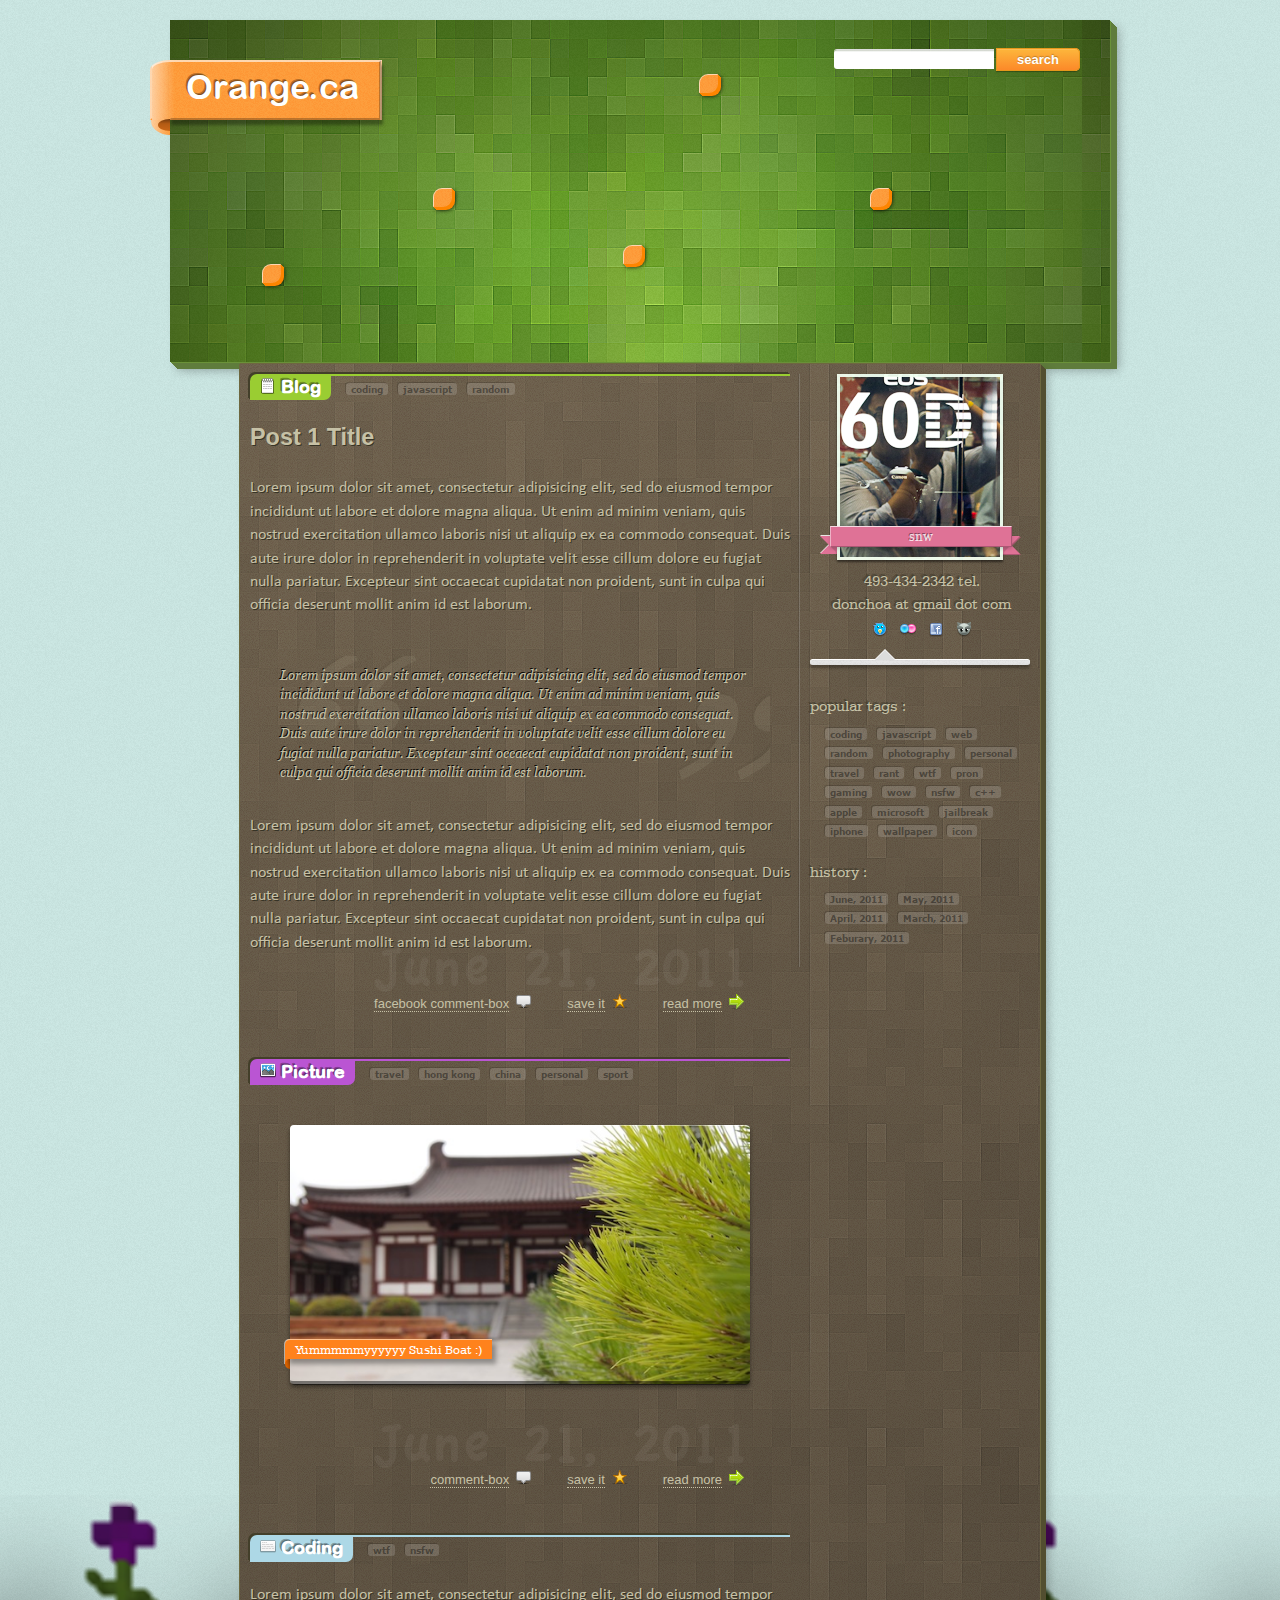
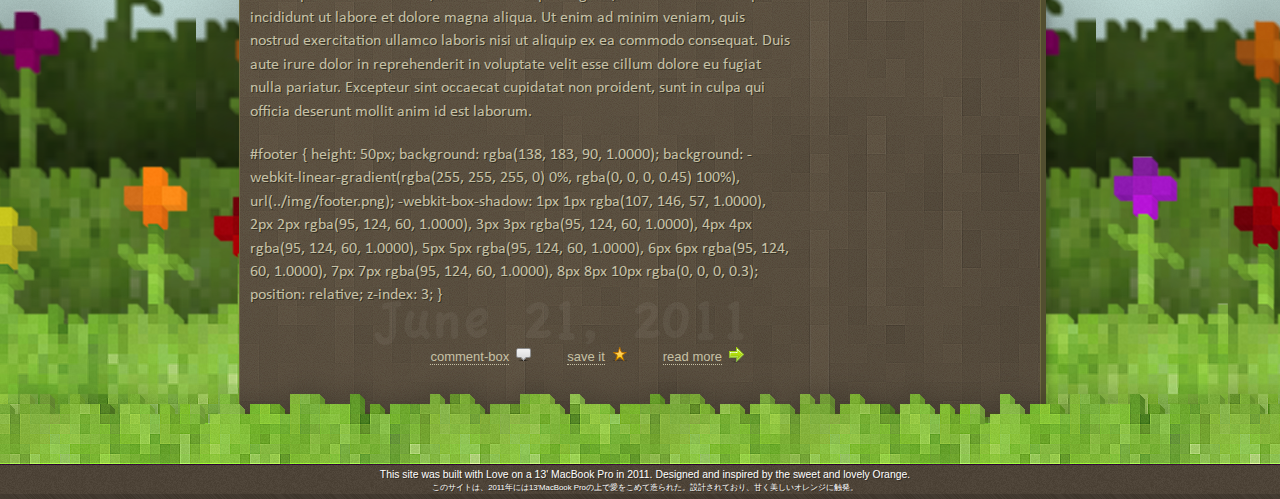
==== commit 6cb268ef: "added and designed blog title" ====
--- a/index.html
+++ b/index.html
@@ -57,6 +57,7 @@
 						</ul>
 						<div id="hr_green"></div>	
 						<!--end of post header-->
+						<h1 id="post_title">Post 1 Title</h1>
 						<p>Lorem ipsum dolor sit amet, consectetur adipisicing elit, sed do eiusmod tempor incididunt ut labore et dolore magna aliqua. Ut enim ad minim veniam, quis nostrud exercitation ullamco laboris nisi ut aliquip ex ea commodo consequat. Duis aute irure dolor in reprehenderit in voluptate velit esse cillum dolore eu fugiat nulla pariatur. Excepteur sint occaecat cupidatat non proident, sunt in culpa qui officia deserunt mollit anim id est laborum.</p>
 						<p><div id="quotes"><div id="quotation-left">“</div><div id="quotation-right">”</div>Lorem ipsum dolor sit amet, consectetur adipisicing elit, sed do eiusmod tempor incididunt ut labore et dolore magna aliqua. Ut enim ad minim veniam, quis nostrud exercitation ullamco laboris nisi ut aliquip ex ea commodo consequat. Duis aute irure dolor in reprehenderit in voluptate velit esse cillum dolore eu fugiat nulla pariatur. Excepteur sint occaecat cupidatat non proident, sunt in culpa qui officia deserunt mollit anim id est laborum.</div></p>
 						<p>Lorem ipsum dolor sit amet, consectetur adipisicing elit, sed do eiusmod tempor incididunt ut labore et dolore magna aliqua. Ut enim ad minim veniam, quis nostrud exercitation ullamco laboris nisi ut aliquip ex ea commodo consequat. Duis aute irure dolor in reprehenderit in voluptate velit esse cillum dolore eu fugiat nulla pariatur. Excepteur sint occaecat cupidatat non proident, sunt in culpa qui officia deserunt mollit anim id est laborum.</p>
--- a/css/style.css
+++ b/css/style.css
@@ -88,7 +88,7 @@
 	padding: 0px 1.3em 0px 1em;
 	border-style: solid;
 	border-width: 2px;
-	border-color: rgba(255, 255, 255, 0.8) transparent transparent rgba(255, 255, 255, 0.8);
+	border-color: rgba(255, 255, 255, 0.6) transparent transparent rgba(255, 255, 255, 0.6);
 	-webkit-border-radius: 20px 0em 0em 0px / 10px 0px 0px 0px;
 	//-webkit-box-shadow: 5px 5px 5px rgba(0, 0, 0, 0.25);
 	left: -20px;
@@ -582,6 +582,14 @@
 		-2px -2px rgba(67, 63, 42, 1);
 	margin-left: 10px; /* this is to keep the hr from extending all the way to the left edge so that would appear overlayed with the h1 border radius */
 	
+}
+
+#content #left h1#post_title {
+	font-family: Long John Formal, sans-serif;
+	clear: both;
+	color: rgba(198, 193, 166, 1.0000);
+	font-size: 1.80em;
+	text-shadow: 1px 1px rgba(48, 46, 33, 0.9000);
 }
 
 
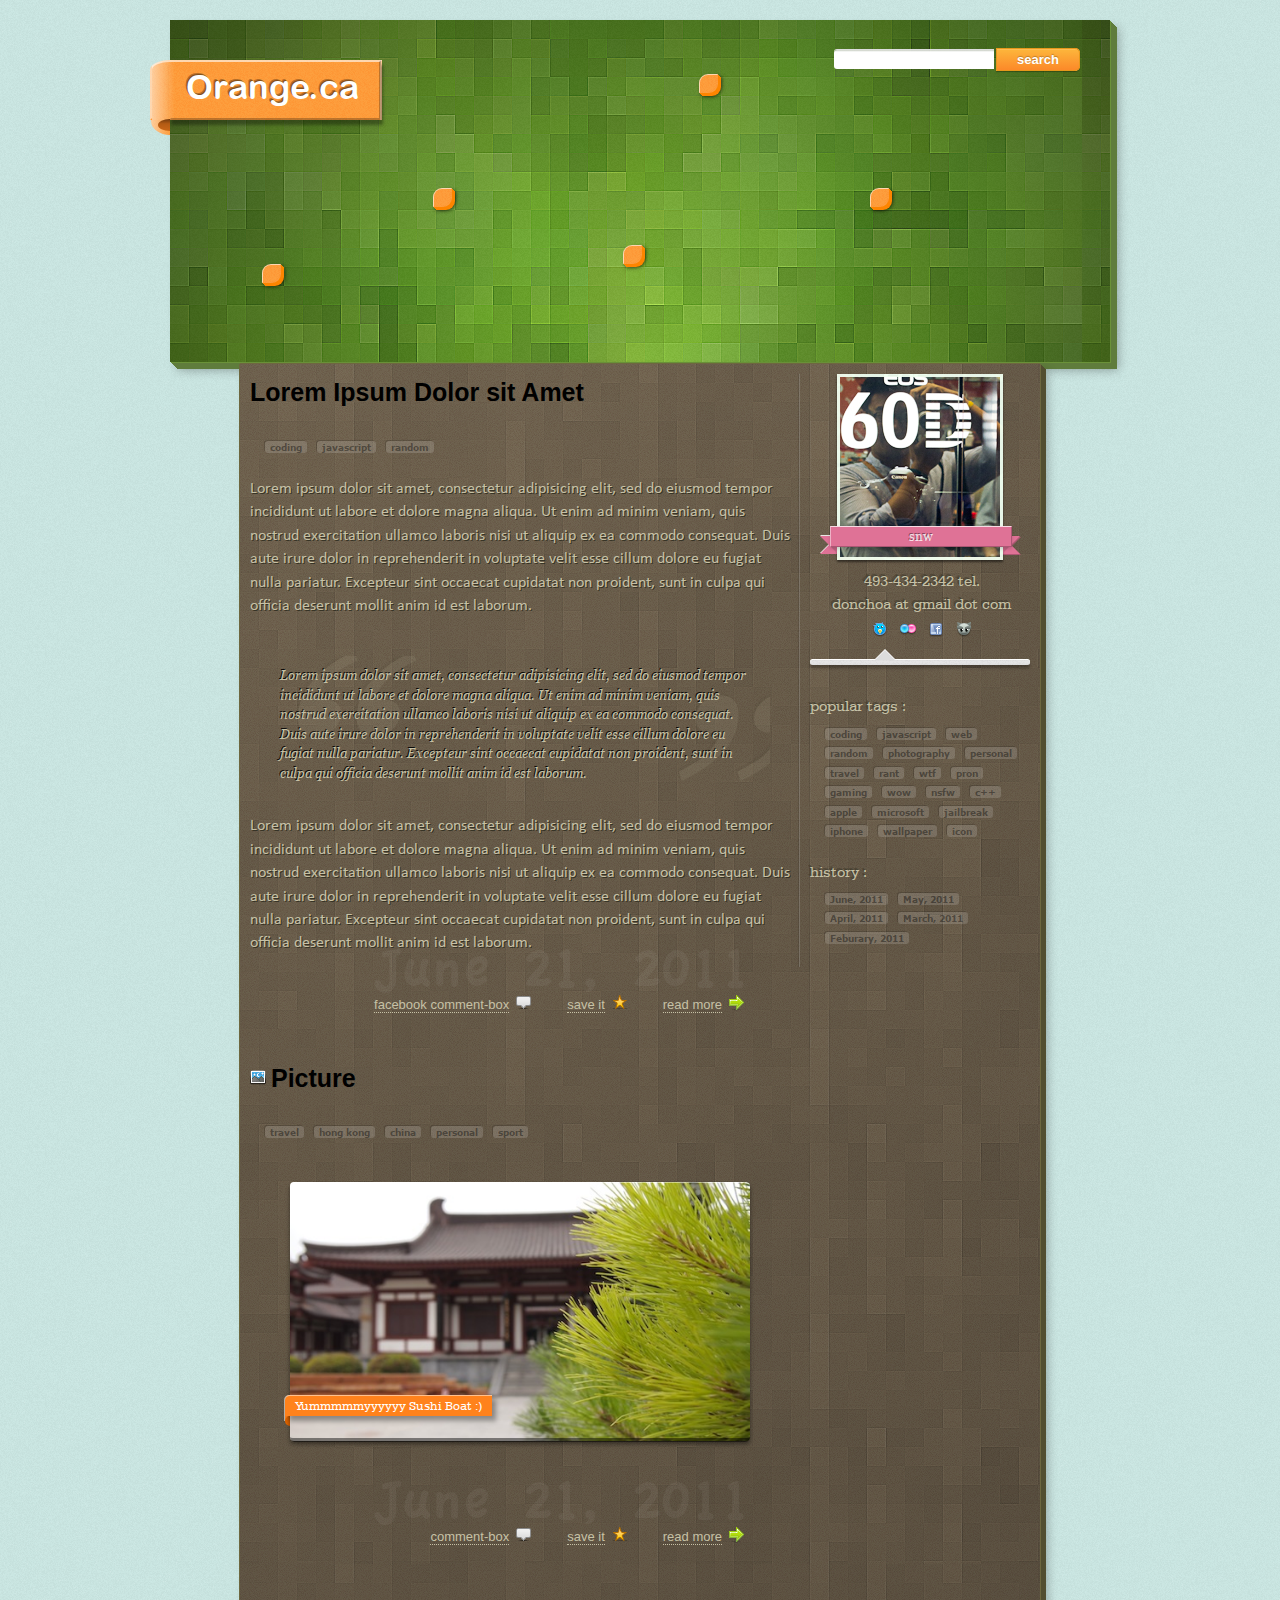
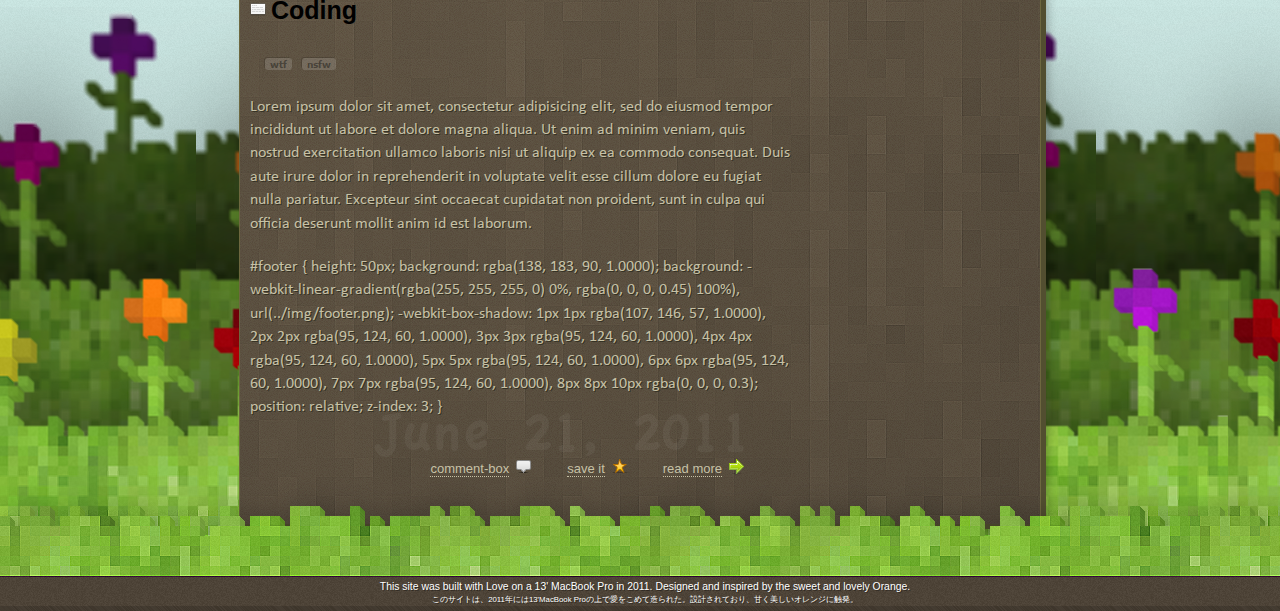
==== commit fba1fcc2: "transformed html -> php and added title, date, post content, with blog posting. Also changed the hr," ====
--- a/index.html
+++ b/index.html
@@ -49,7 +49,7 @@
 				<div id="left" class="grid_7">
 					<div id="post">
 						<!--post header-->
-						<h1 id="h1_green"><img src="img/blog.png" alt="" id="icon" />Blog</h1>
+						<h1 id="h1_green">Lorem Ipsum Dolor sit Amet</h1>
 						<ul id="tags">
 							<li><a href="#">coding</a></li>
 							<li><a href="#">javascript</a></li>
@@ -57,7 +57,7 @@
 						</ul>
 						<div id="hr_green"></div>	
 						<!--end of post header-->
-						<h1 id="post_title">Post 1 Title</h1>
+						<!--<h1 id="post_title">Post 1 Title</h1>-->
 						<p>Lorem ipsum dolor sit amet, consectetur adipisicing elit, sed do eiusmod tempor incididunt ut labore et dolore magna aliqua. Ut enim ad minim veniam, quis nostrud exercitation ullamco laboris nisi ut aliquip ex ea commodo consequat. Duis aute irure dolor in reprehenderit in voluptate velit esse cillum dolore eu fugiat nulla pariatur. Excepteur sint occaecat cupidatat non proident, sunt in culpa qui officia deserunt mollit anim id est laborum.</p>
 						<p><div id="quotes"><div id="quotation-left">“</div><div id="quotation-right">”</div>Lorem ipsum dolor sit amet, consectetur adipisicing elit, sed do eiusmod tempor incididunt ut labore et dolore magna aliqua. Ut enim ad minim veniam, quis nostrud exercitation ullamco laboris nisi ut aliquip ex ea commodo consequat. Duis aute irure dolor in reprehenderit in voluptate velit esse cillum dolore eu fugiat nulla pariatur. Excepteur sint occaecat cupidatat non proident, sunt in culpa qui officia deserunt mollit anim id est laborum.</div></p>
 						<p>Lorem ipsum dolor sit amet, consectetur adipisicing elit, sed do eiusmod tempor incididunt ut labore et dolore magna aliqua. Ut enim ad minim veniam, quis nostrud exercitation ullamco laboris nisi ut aliquip ex ea commodo consequat. Duis aute irure dolor in reprehenderit in voluptate velit esse cillum dolore eu fugiat nulla pariatur. Excepteur sint occaecat cupidatat non proident, sunt in culpa qui officia deserunt mollit anim id est laborum.</p>
--- a/css/style.css
+++ b/css/style.css
@@ -510,7 +510,7 @@
 	-webkit-box-shadow: none;
 }
 
-#content #left h1#h1_green {
+#content #left h1#post_title {
 	font-family: Arial Rounded MT Bold, sans-serif;
 	font-size: 1.35em;
 	color: rgba(255, 255, 255, 1);
@@ -526,7 +526,7 @@
 		-2px -2px rgba(67, 63, 42, 1);
 }
 
-#content #left div#hr_green {
+#content #left div#hr {
 	border: 1px rgba(154, 205, 50, 1.0000) solid;
 	-webkit-box-shadow: 
 		-1px -1px rgba(67, 63, 42, 1),
@@ -534,7 +534,7 @@
 	margin-left: 10px; /* this is to keep the hr from extending all the way to the left edge so that would appear overlayed with the h1 border radius */
 }
 
-#content #left h1#h1_purple {
+/*#content #left h1#h1_purple {
 	font-family: Arial Rounded MT Bold, sans-serif;
 	font-size: 1.35em;
 	color: rgba(255, 255, 255, 1);
@@ -555,7 +555,7 @@
 	-webkit-box-shadow: 
 		-1px -1px rgba(67, 63, 42, 1),
 		-2px -2px rgba(67, 63, 42, 1);
-	margin-left: 10px; /* this is to keep the hr from extending all the way to the left edge so that would appear overlayed with the h1 border radius */
+	margin-left: 10px; /* this is to keep the hr from extending all the way to the left edge so that would appear overlayed with the h1 border radius *!/
 	
 }
 
@@ -580,17 +580,9 @@
 	-webkit-box-shadow: 
 		-1px -1px rgba(67, 63, 42, 1),
 		-2px -2px rgba(67, 63, 42, 1);
-	margin-left: 10px; /* this is to keep the hr from extending all the way to the left edge so that would appear overlayed with the h1 border radius */
+	margin-left: 10px; /* this is to keep the hr from extending all the way to the left edge so that would appear overlayed with the h1 border radius *!/
 	
-}
-
-#content #left h1#post_title {
-	font-family: Long John Formal, sans-serif;
-	clear: both;
-	color: rgba(198, 193, 166, 1.0000);
-	font-size: 1.80em;
-	text-shadow: 1px 1px rgba(48, 46, 33, 0.9000);
-}
+}*/
 
 
 #content #left div#end_post {
